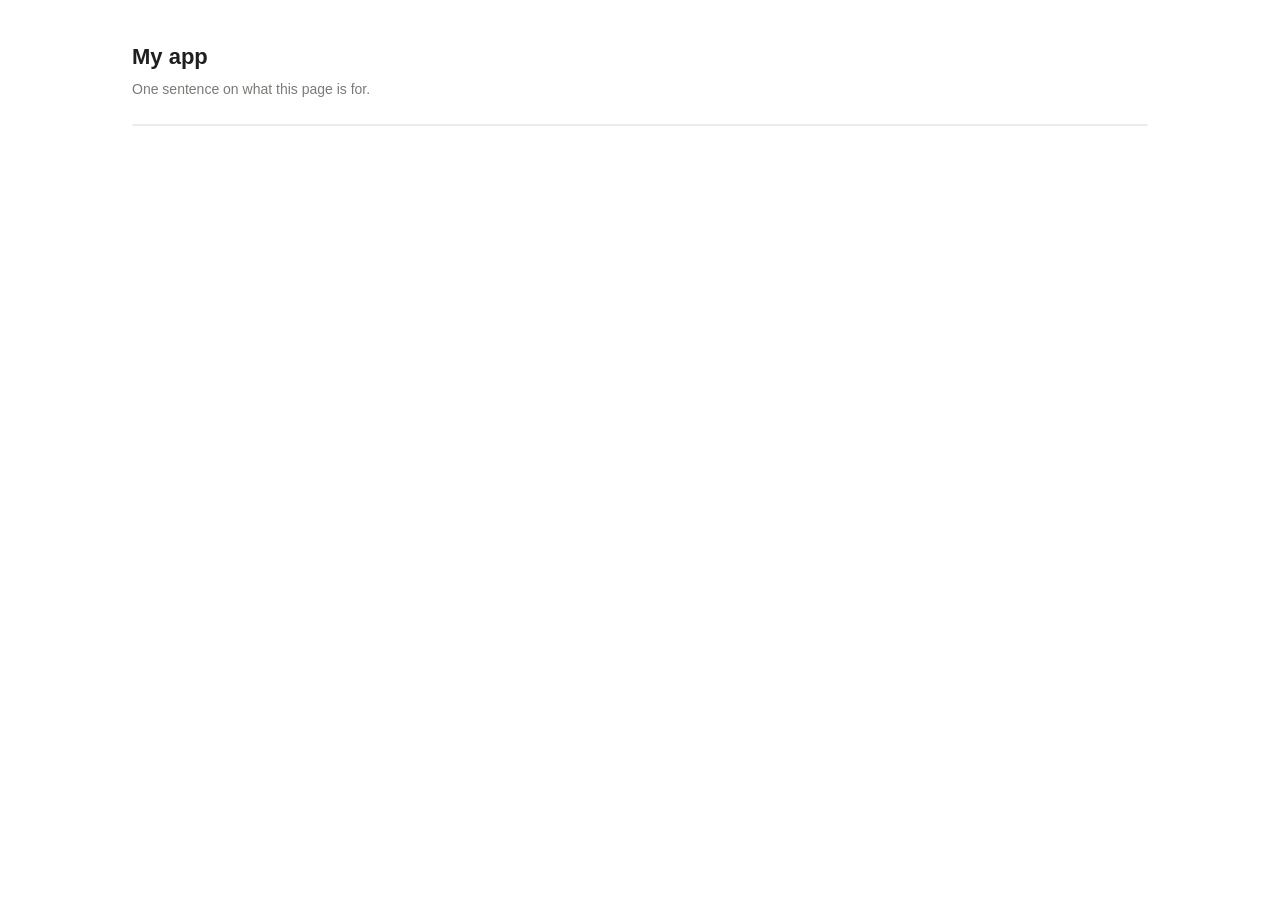
==== template/index.html @ b43829e8 "Add starter template, shared UI, Devin instructions and publish checks Co-Authored-By: Devin AI <158" ====
<!doctype html>
<html lang="en">
<head>
  <meta charset="utf-8">
  <meta name="viewport" content="width=device-width, initial-scale=1">
  <title>My app</title>
  <link rel="stylesheet" href="/shared/ui.css">
</head>
<body>
  <main class="page">
    <div class="page-head">
      <div class="grow">
        <h1>My app</h1>
        <p class="muted">One sentence on what this page is for.</p>
      </div>
    </div>
    <div class="panel" id="content"></div>
  </main>
  <script src="/shared/gateway.js"></script>
  <script src="/shared/ui.js"></script>
  <script src="app.js"></script>
</body>
</html>
---- shared/ui.css ----
/* Shared look for every internal app: light, quiet, generous spacing. Use these classes; do not restyle. */
:root {
  --bg: #ffffff; --subtle: #fafaf9; --line: #ebebea; --text: #1f1f1e; --muted: #7a7a76;
  --accent: #2f6feb; --ok: #2e7d4f; --warn: #b26a00; --bad: #c0392b;
  --ok-bg: #edf7f0; --warn-bg: #fdf4e3; --bad-bg: #fdecea; --info-bg: #eef3fe;
}
* { box-sizing: border-box; }
body { margin: 0; background: var(--bg); color: var(--text); font: 14px/1.5 -apple-system, "Segoe UI", Inter, Helvetica, Arial, sans-serif; }
a { color: inherit; text-decoration: none; }
h1 { font-size: 22px; font-weight: 600; margin: 0 0 6px; }
h2 { font-size: 15px; font-weight: 600; margin: 0 0 12px; }
p { margin: 0 0 16px; }
code { font: 12.5px ui-monospace, SFMono-Regular, Menlo, monospace; }
.muted { color: var(--muted); }
.small { font-size: 12px; }
.right { text-align: right; }
.nowrap { white-space: nowrap; }

.topbar { display: flex; align-items: center; gap: 20px; padding: 14px 32px; border-bottom: 1px solid var(--line); }
.topbar .brand { font-weight: 600; }
.topbar .spacer { flex: 1; }
.topbar a { color: var(--muted); }
.topbar a:hover { color: var(--text); }
.page { max-width: 1080px; margin: 0 auto; padding: 40px 32px 80px; }
.page-head { display: flex; align-items: flex-end; gap: 16px; margin-bottom: 24px; }
.page-head .grow { flex: 1; }
.page-head p { margin: 0; }
.toolbar { display: flex; flex-wrap: wrap; align-items: center; gap: 8px; margin-bottom: 16px; }
.toolbar .grow { flex: 1; }

.panel { border: 1px solid var(--line); border-radius: 10px; margin-bottom: 20px; overflow: hidden; }
.panel.pad { padding: 20px; }
table { width: 100%; border-collapse: collapse; }
th { text-align: left; font-weight: 500; color: var(--muted); font-size: 12px; padding: 10px 16px; border-bottom: 1px solid var(--line); white-space: nowrap; }
td { padding: 11px 16px; border-bottom: 1px solid var(--line); }
tr:last-child td { border-bottom: 0; }
tr.clickable { cursor: pointer; }
tr.clickable:hover td { background: var(--subtle); }
.empty { padding: 48px 16px; text-align: center; color: var(--muted); }

.btn { font: inherit; padding: 6px 12px; border: 1px solid var(--line); border-radius: 6px; background: var(--bg); color: var(--text); cursor: pointer; }
.btn:hover { background: var(--subtle); }
.btn.primary { background: var(--text); border-color: var(--text); color: #fff; }
.btn.primary:hover { background: #000; }
.btn.danger { color: var(--bad); }
.btn:disabled { opacity: .45; cursor: default; }
input, select, textarea { font: inherit; padding: 6px 10px; border: 1px solid var(--line); border-radius: 6px; background: var(--bg); color: var(--text); }
input:focus, select:focus, textarea:focus { outline: 2px solid var(--info-bg); border-color: var(--accent); }
label { display: block; font-size: 12px; color: var(--muted); margin-bottom: 4px; }

.badge { display: inline-block; font-size: 12px; padding: 1px 8px; border-radius: 999px; background: var(--subtle); border: 1px solid var(--line); color: var(--muted); white-space: nowrap; }
.badge.ok { background: var(--ok-bg); border-color: transparent; color: var(--ok); }
.badge.warn { background: var(--warn-bg); border-color: transparent; color: var(--warn); }
.badge.bad { background: var(--bad-bg); border-color: transparent; color: var(--bad); }
.badge.info { background: var(--info-bg); border-color: transparent; color: #2a55b8; }

.fields { display: grid; grid-template-columns: 140px 1fr; gap: 10px 16px; }
.fields dt { color: var(--muted); }
.fields dd { margin: 0; }
.drawer { position: fixed; top: 0; right: 0; bottom: 0; width: 420px; max-width: 100%; background: var(--bg); border-left: 1px solid var(--line); padding: 28px; overflow-y: auto; box-shadow: -12px 0 32px rgba(0, 0, 0, .04); }
.drawer .close { float: right; }
.actions { display: flex; gap: 8px; margin-top: 24px; }
#ui-toast { position: fixed; left: 50%; bottom: 28px; transform: translateX(-50%); max-width: 520px; background: var(--text); color: #fff; padding: 9px 14px; border-radius: 8px; opacity: 0; transition: opacity .2s; pointer-events: none; }
#ui-toast.on { opacity: 1; }
#ui-toast.bad { background: var(--bad); }
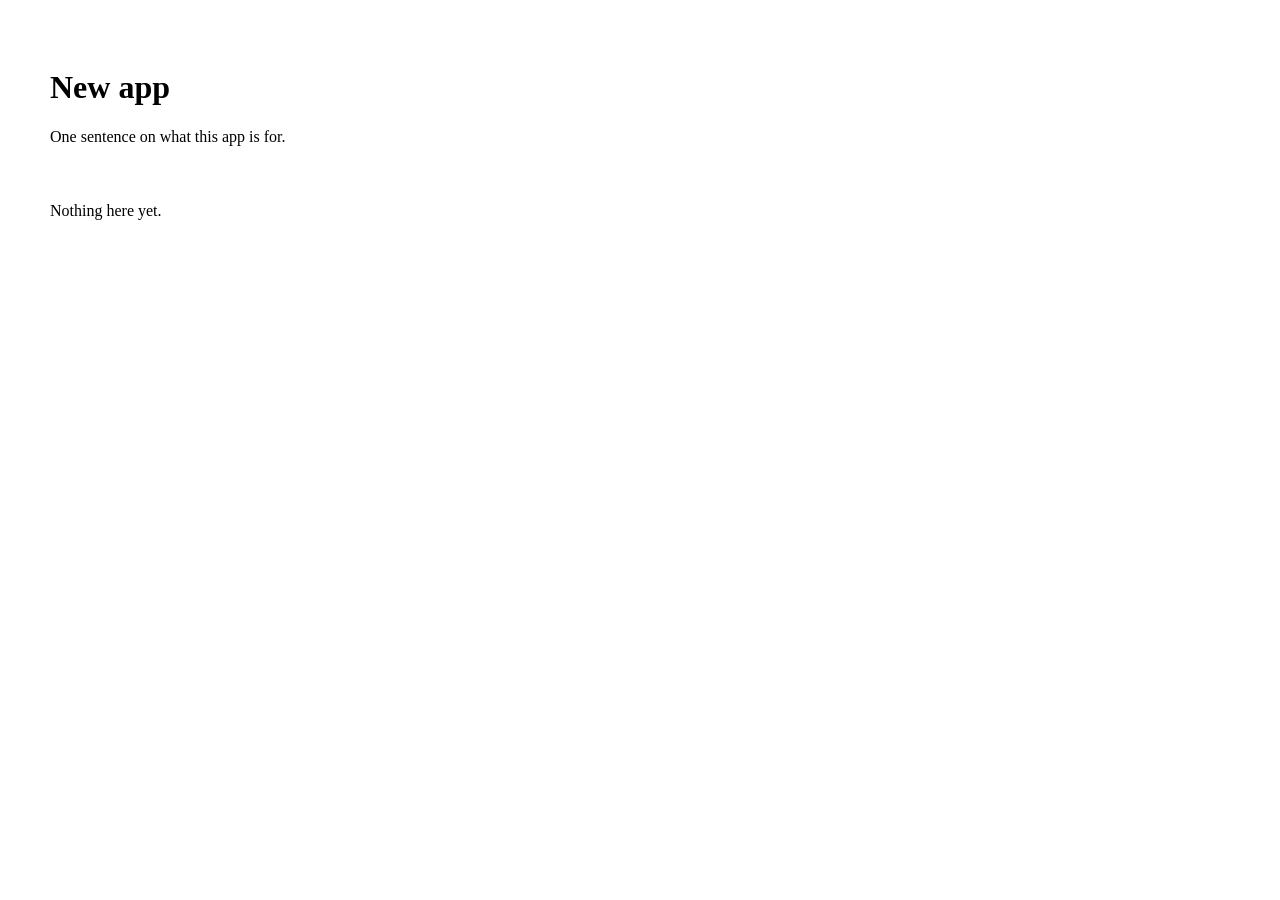
==== commit 1ab9d4ed: "Apps repo: AGENTS.md, catalogue, shared UI, template, publish checks, CODEOWNERS review for app.yaml" ====
--- a/template/index.html
+++ b/template/index.html
@@ -1,23 +1,12 @@
 <!doctype html>
-<html lang="en">
-<head>
-  <meta charset="utf-8">
-  <meta name="viewport" content="width=device-width, initial-scale=1">
-  <title>My app</title>
-  <link rel="stylesheet" href="/shared/ui.css">
-</head>
+<html lang="en"><head><meta charset="utf-8"><meta name="viewport" content="width=device-width, initial-scale=1">
+<title>New app</title>
+<link rel="stylesheet" href="/web/base.css"><link rel="stylesheet" href="/shared/ui.css">
+<script src="/web/gateway.js" defer></script><script src="/web/topbar.js" defer></script>
+<script src="/shared/ui.js" defer></script><script src="app.js" defer></script></head>
 <body>
-  <main class="page">
-    <div class="page-head">
-      <div class="grow">
-        <h1>My app</h1>
-        <p class="muted">One sentence on what this page is for.</p>
-      </div>
-    </div>
-    <div class="panel" id="content"></div>
-  </main>
-  <script src="/shared/gateway.js"></script>
-  <script src="/shared/ui.js"></script>
-  <script src="app.js"></script>
-</body>
-</html>
+<main class="page">
+<header class="page-head"><h1>New app</h1><p class="sub">One sentence on what this app is for.</p></header>
+<div id="content" class="empty">Nothing here yet.</div>
+</main>
+</body></html>
--- a/shared/ui.css
+++ b/shared/ui.css
@@ -1,65 +1,34 @@
-/* Shared look for every internal app: light, quiet, generous spacing. Use these classes; do not restyle. */
-:root {
-  --bg: #ffffff; --subtle: #fafaf9; --line: #ebebea; --text: #1f1f1e; --muted: #7a7a76;
-  --accent: #2f6feb; --ok: #2e7d4f; --warn: #b26a00; --bad: #c0392b;
-  --ok-bg: #edf7f0; --warn-bg: #fdf4e3; --bad-bg: #fdecea; --info-bg: #eef3fe;
-}
-* { box-sizing: border-box; }
-body { margin: 0; background: var(--bg); color: var(--text); font: 14px/1.5 -apple-system, "Segoe UI", Inter, Helvetica, Arial, sans-serif; }
-a { color: inherit; text-decoration: none; }
-h1 { font-size: 22px; font-weight: 600; margin: 0 0 6px; }
-h2 { font-size: 15px; font-weight: 600; margin: 0 0 12px; }
-p { margin: 0 0 16px; }
-code { font: 12.5px ui-monospace, SFMono-Regular, Menlo, monospace; }
-.muted { color: var(--muted); }
-.small { font-size: 12px; }
-.right { text-align: right; }
-.nowrap { white-space: nowrap; }
-
-.topbar { display: flex; align-items: center; gap: 20px; padding: 14px 32px; border-bottom: 1px solid var(--line); }
-.topbar .brand { font-weight: 600; }
-.topbar .spacer { flex: 1; }
-.topbar a { color: var(--muted); }
-.topbar a:hover { color: var(--text); }
-.page { max-width: 1080px; margin: 0 auto; padding: 40px 32px 80px; }
-.page-head { display: flex; align-items: flex-end; gap: 16px; margin-bottom: 24px; }
-.page-head .grow { flex: 1; }
-.page-head p { margin: 0; }
-.toolbar { display: flex; flex-wrap: wrap; align-items: center; gap: 8px; margin-bottom: 16px; }
-.toolbar .grow { flex: 1; }
-
-.panel { border: 1px solid var(--line); border-radius: 10px; margin-bottom: 20px; overflow: hidden; }
-.panel.pad { padding: 20px; }
-table { width: 100%; border-collapse: collapse; }
-th { text-align: left; font-weight: 500; color: var(--muted); font-size: 12px; padding: 10px 16px; border-bottom: 1px solid var(--line); white-space: nowrap; }
-td { padding: 11px 16px; border-bottom: 1px solid var(--line); }
-tr:last-child td { border-bottom: 0; }
-tr.clickable { cursor: pointer; }
-tr.clickable:hover td { background: var(--subtle); }
-.empty { padding: 48px 16px; text-align: center; color: var(--muted); }
-
-.btn { font: inherit; padding: 6px 12px; border: 1px solid var(--line); border-radius: 6px; background: var(--bg); color: var(--text); cursor: pointer; }
-.btn:hover { background: var(--subtle); }
-.btn.primary { background: var(--text); border-color: var(--text); color: #fff; }
-.btn.primary:hover { background: #000; }
-.btn.danger { color: var(--bad); }
-.btn:disabled { opacity: .45; cursor: default; }
-input, select, textarea { font: inherit; padding: 6px 10px; border: 1px solid var(--line); border-radius: 6px; background: var(--bg); color: var(--text); }
-input:focus, select:focus, textarea:focus { outline: 2px solid var(--info-bg); border-color: var(--accent); }
-label { display: block; font-size: 12px; color: var(--muted); margin-bottom: 4px; }
-
-.badge { display: inline-block; font-size: 12px; padding: 1px 8px; border-radius: 999px; background: var(--subtle); border: 1px solid var(--line); color: var(--muted); white-space: nowrap; }
-.badge.ok { background: var(--ok-bg); border-color: transparent; color: var(--ok); }
-.badge.warn { background: var(--warn-bg); border-color: transparent; color: var(--warn); }
-.badge.bad { background: var(--bad-bg); border-color: transparent; color: var(--bad); }
-.badge.info { background: var(--info-bg); border-color: transparent; color: #2a55b8; }
-
-.fields { display: grid; grid-template-columns: 140px 1fr; gap: 10px 16px; }
+/* Shared app layout on top of the gateway's /web/base.css. Apps add layout only in their own CSS. */
+.page { max-width: 1180px; margin: 0 auto; padding: 40px 24px 64px; }
+.page-head { margin-bottom: 24px; }
+.page-head .sub { color: var(--muted); margin: 4px 0 0; }
+.split { display: grid; grid-template-columns: minmax(0, 1fr) 360px; gap: 40px; }
+.toolbar { display: flex; gap: 8px; align-items: center; margin-bottom: 16px; }
+.toolbar select, .drawer input, .drawer select, .drawer textarea { height: 34px; font: inherit; border: 1px solid var(--line-strong); border-radius: 8px; padding: 0 10px; background: #fff; }
+.drawer textarea { height: 64px; padding: 8px 10px; resize: vertical; }
+table.data { width: 100%; border-collapse: collapse; }
+table.data th { text-align: left; font-size: 12.5px; font-weight: 500; color: var(--muted); padding: 0 12px 10px; border-bottom: 1px solid var(--line); }
+table.data td { padding: 12px; border-bottom: 1px solid var(--line); }
+table.data td.num { text-align: right; font-variant-numeric: tabular-nums; }
+table.data tbody tr[data-id] { cursor: pointer; }
+table.data tbody tr[data-id]:hover, table.data tbody tr.on { background: var(--soft); }
+.drawer { border-left: 1px solid var(--line); padding-left: 32px; }
+.drawer h2 { font-size: 18px; letter-spacing: -.02em; margin: 0 0 4px; }
+.drawer label { display: block; font-size: 12.5px; color: var(--muted); margin: 12px 0 4px; }
+.drawer input, .drawer select, .drawer textarea { width: 100%; box-sizing: border-box; }
+.fields { display: grid; grid-template-columns: 120px 1fr; gap: 8px 12px; margin: 20px 0; }
 .fields dt { color: var(--muted); }
 .fields dd { margin: 0; }
-.drawer { position: fixed; top: 0; right: 0; bottom: 0; width: 420px; max-width: 100%; background: var(--bg); border-left: 1px solid var(--line); padding: 28px; overflow-y: auto; box-shadow: -12px 0 32px rgba(0, 0, 0, .04); }
-.drawer .close { float: right; }
-.actions { display: flex; gap: 8px; margin-top: 24px; }
-#ui-toast { position: fixed; left: 50%; bottom: 28px; transform: translateX(-50%); max-width: 520px; background: var(--text); color: #fff; padding: 9px 14px; border-radius: 8px; opacity: 0; transition: opacity .2s; pointer-events: none; }
-#ui-toast.on { opacity: 1; }
-#ui-toast.bad { background: var(--bad); }
+.actions { display: flex; flex-wrap: wrap; gap: 8px; margin-top: 16px; }
+.actions .btn { height: 34px; padding: 0 12px; }
+.btn.danger { color: var(--bad); }
+.badge { display: inline-block; font-size: 12px; padding: 1px 8px; border-radius: 999px; background: var(--soft); color: var(--muted); }
+.badge.ok { background: var(--ok-bg); color: var(--ok); }
+.badge.warn { background: var(--warn-bg); color: var(--warn); }
+.badge.bad { background: var(--bad-bg); color: var(--bad); }
+.badge.info { background: var(--info-bg); color: #34528f; }
+.result { margin-top: 16px; padding: 10px 12px; border-radius: 8px; font-size: 13px; }
+.result.ok { background: var(--ok-bg); color: var(--ok); }
+.result.bad { background: var(--bad-bg); color: var(--bad); }
+.empty { color: var(--muted); padding: 32px 0; }
+.hint { color: var(--muted); font-size: 12.5px; margin-top: 8px; }
